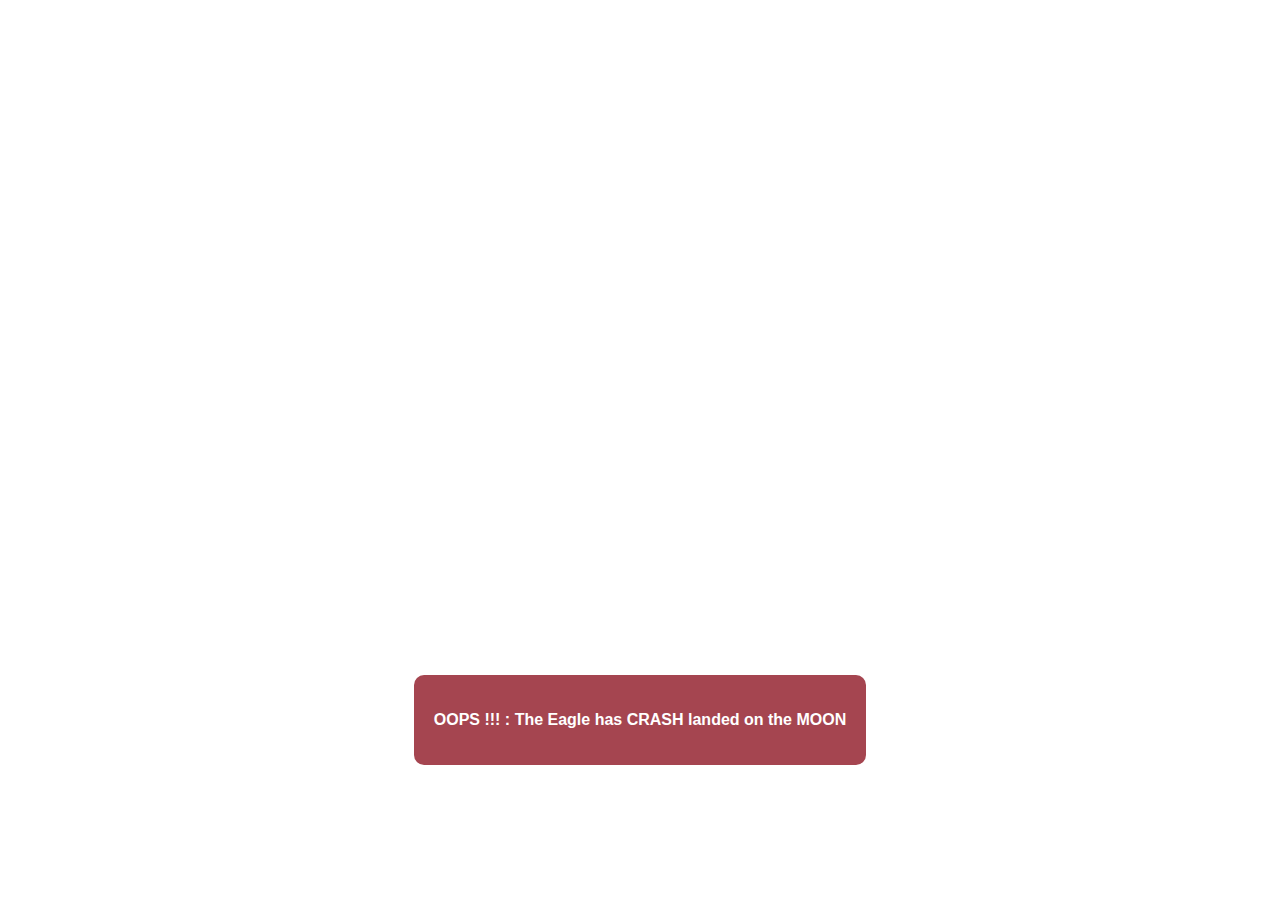
==== gameoverCrash.html @ 01f496ae "added astroids" ====
<!DOCTYPE html>
<html lang="en">
<head>
    
    <meta charset="UTF-8">
    <meta name="viewport" content="width=device-width, initial-scale=1.0">
    <title>Rocket Lander</title>
    <link rel="stylesheet" href="css/main.css">
</head>

<body><div style="background-image: url('css/CrashlandRocket.png'); background-size: cover; background-position: center center; background-repeat: no-repeat; height: 75dvh;"></div>
<!--<body style="background-image: url('css/Landing.png');background-size: center;background-position: center center;background-repeat: no-repeat;">-->
<!--<div class=".backgroundRocket-image"> </div>  -->
    <!---- Put JS HERE  -->
    <!--<div id=".backgroundRocket-image "></div>  -->
    <div class="contentCrash">
        <p>OOPS !!! : The Eagle has CRASH landed on the MOON</p>
    </div>
    
</body>
</html
---- css/main.css ----
body {
    background-image: url('css/blue sky v1.png');
    background-size: cover;
    background-repeat: no-repeat;
    background-position: center center;
    font-family: Arial, sans-serif;
    font-weight: bold;
    color: white;
    place-items: center;
    margin: 0;
    padding: 0;
}


#board {
    background-image: url('css/blue sky v1.png');
    height: 100vh;
    position: relative;
    overflow: hidden;
}
#player {
    background-color: transparent;
    background-image: url('css/platform.png');
    background-size: cover;
    position: absolute;
}
.obstacle {
    
    background-color: transparent;
    background-size: small;
    position: absolute;
}

.astroid {
    
    background-color: transparent;
    background-size: small;
    position: absolute;
    width: auto; 
    height: 25px; 
}

#page-gameover {
    text-align: center;
    background-color: rgb(166, 161, 171);
}

.contentCrash {
    text-align: center;
    background-color: rgba(143, 22, 36, 0.8);
    padding: 20px;
    border-radius: 10px;
}

.contentLand {
    text-align: center;
    background-color: rgba(22, 143, 34, 0.8);
    padding: 20px;
    border-radius: 10px;
}
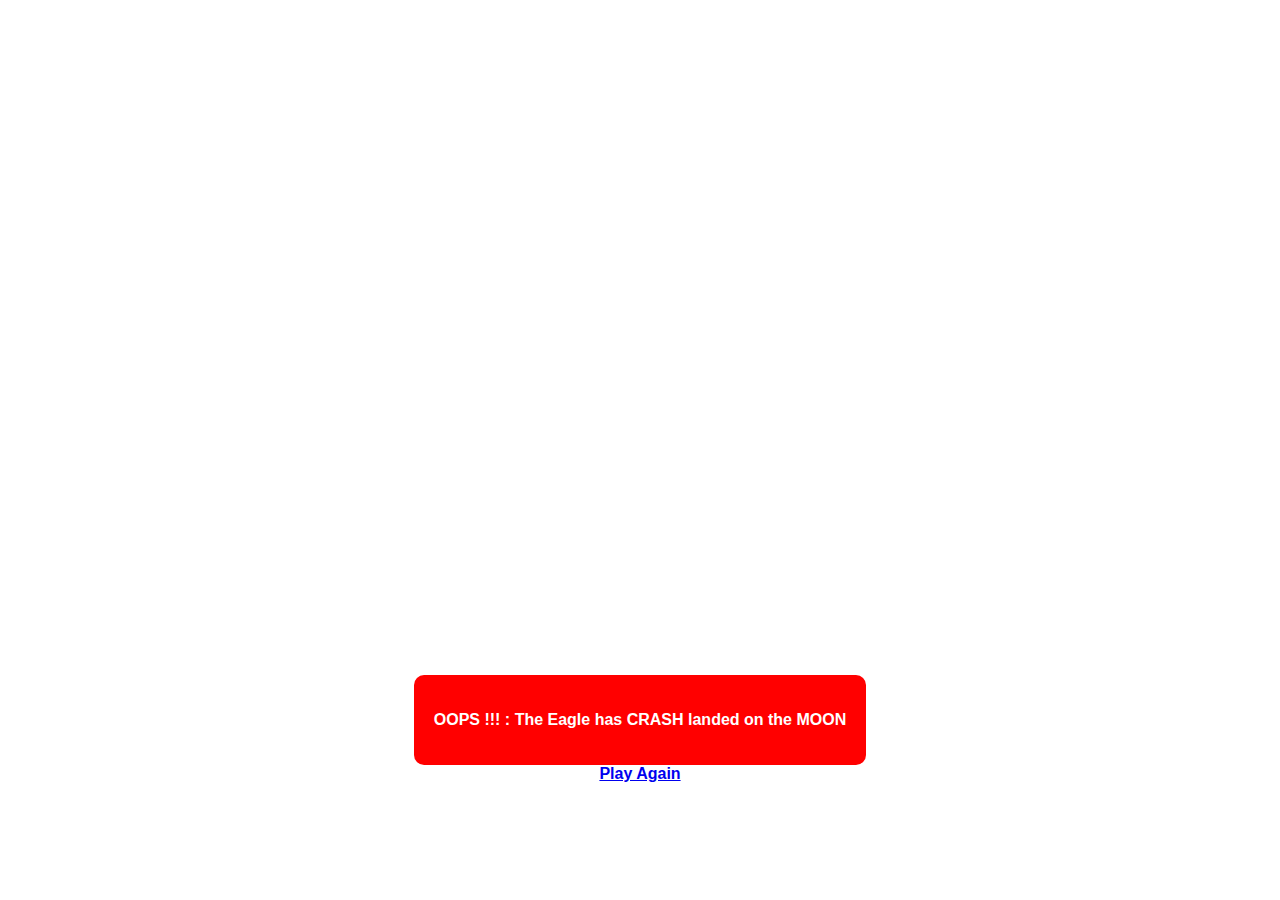
==== commit 5e67c80b: "added the play again page" ====
--- a/gameoverCrash.html
+++ b/gameoverCrash.html
@@ -16,6 +16,11 @@
     <div class="contentCrash">
         <p>OOPS !!! : The Eagle has CRASH landed on the MOON</p>
     </div>
+
+    <div class="button">
+        <a href="index.html">Play Again</a>
+    </div>
+
     
 </body>
 </html--- a/css/main.css
+++ b/css/main.css
@@ -24,9 +24,10 @@
     background-color: transparent;
     background-image: url('css/platform.png');
     background-size: cover;
-    position: absolute;
+    position:relative;
+    offset-position: 20px;
 }
-.obstacle {
+.rocket {
     
     background-color: transparent;
     background-size: small;
@@ -49,14 +50,52 @@
 
 .contentCrash {
     text-align: center;
-    background-color: rgba(143, 22, 36, 0.8);
+    background-color: red;
     padding: 20px;
     border-radius: 10px;
 }
 
 .contentLand {
     text-align: center;
-    background-color: rgba(22, 143, 34, 0.8);
+    background-color: orange;
     padding: 20px;
     border-radius: 10px;
-}+    
+}
+
+.title {
+    text-align: center;
+    background-color: rgba(141, 143, 22, 0.8);
+    
+}
+#timer {
+    font-size: 18px;
+    color: red; /* Add red font color */
+  }
+
+#score {
+    font-size: 15px;
+    color: blue; /* Add red font color */
+  }
+
+.scoreBoard {
+    background-color: transparent;
+    background-size: small;
+    position: absolute;
+    width: auto; 
+    height: 25px; 
+}
+
+#button {
+    background-color: #4CAF50;
+    border: none;
+    color: white;
+    padding: 10px 20px;
+    text-align: center;
+    text-decoration: none;
+    display: inline-block;
+    font-size: 16px;
+    margin: 4px 2px;
+    cursor: pointer;
+    border-radius: 5px;
+  }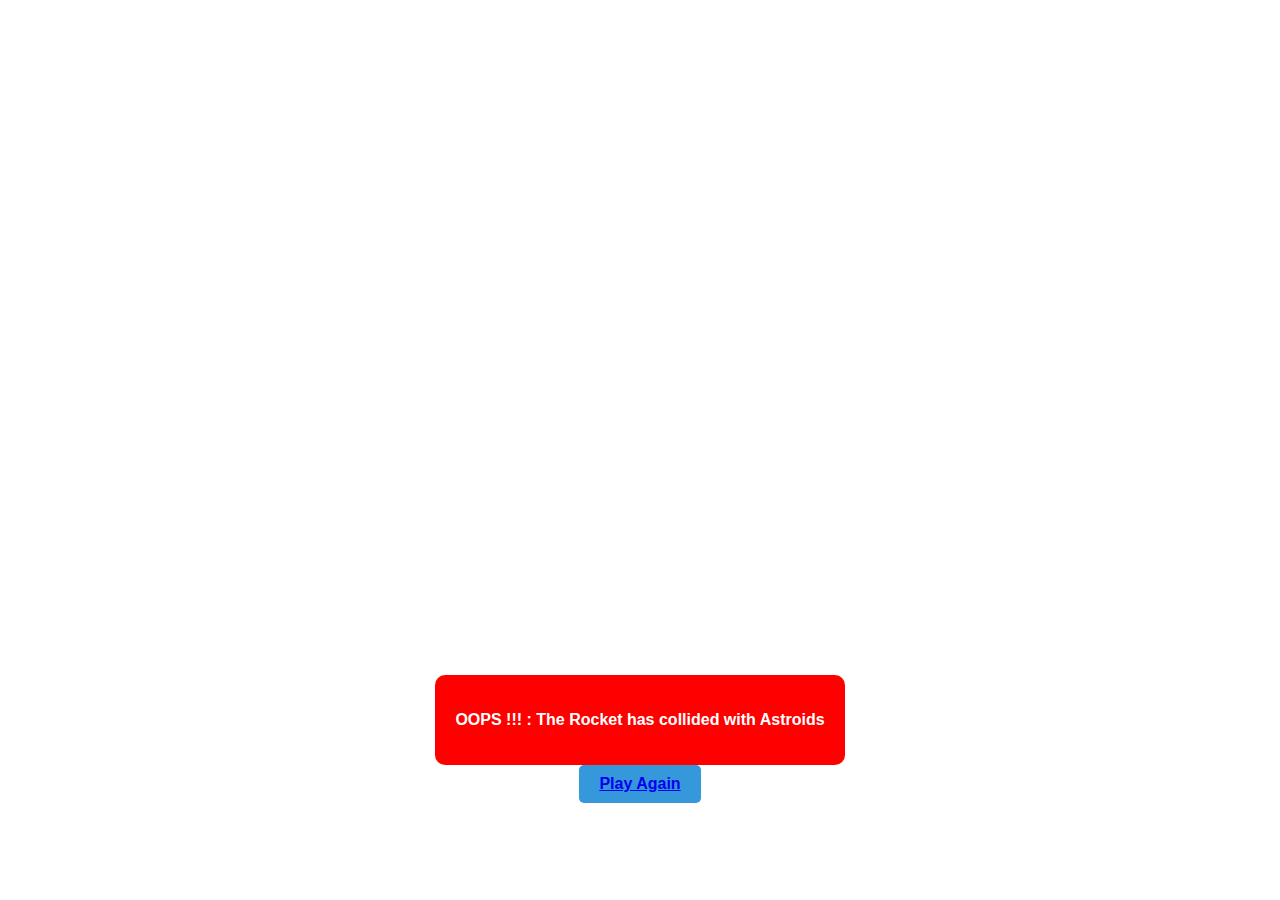
==== commit 6f557829: "added Lauch and instructions page and program completion" ====
--- a/gameoverCrash.html
+++ b/gameoverCrash.html
@@ -14,7 +14,7 @@
     <!---- Put JS HERE  -->
     <!--<div id=".backgroundRocket-image "></div>  -->
     <div class="contentCrash">
-        <p>OOPS !!! : The Eagle has CRASH landed on the MOON</p>
+        <p>OOPS !!! : The Rocket has collided with Astroids</p>
     </div>
 
     <div class="button">
--- a/css/main.css
+++ b/css/main.css
@@ -57,10 +57,18 @@
 
 .contentLand {
     text-align: center;
-    background-color: orange;
+    background-color: royalblue;
     padding: 20px;
     border-radius: 10px;
     
+}
+
+.rocketLaunch {
+    text-align: left;
+    background-color: cornflowerblue;
+    padding: 20px;
+    border-radius: 10px;
+
 }
 
 .title {
@@ -86,16 +94,20 @@
     height: 25px; 
 }
 
-#button {
-    background-color: #4CAF50;
-    border: none;
-    color: white;
+.button-container {
+    display: flex;
+    justify-content: center;
+    align-items: center;
+    height: relative; 
+}
+
+.button {
+    background-color: #3498db;
     padding: 10px 20px;
-    text-align: center;
-    text-decoration: none;
-    display: inline-block;
-    font-size: 16px;
-    margin: 4px 2px;
-    cursor: pointer;
     border-radius: 5px;
-  }+}
+
+
+
+
+
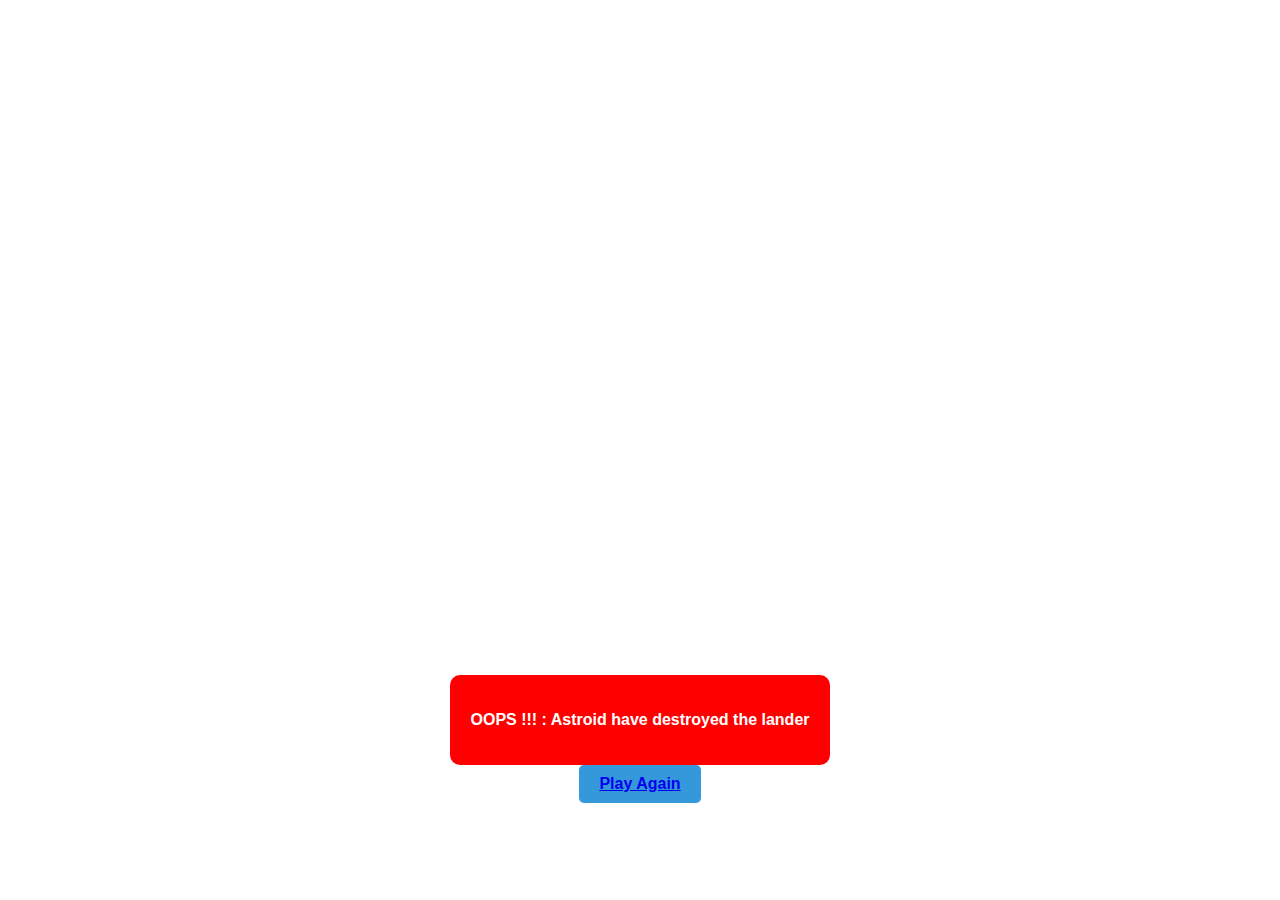
==== commit a53281c1: "project completed" ====
--- a/gameoverCrash.html
+++ b/gameoverCrash.html
@@ -14,11 +14,11 @@
     <!---- Put JS HERE  -->
     <!--<div id=".backgroundRocket-image "></div>  -->
     <div class="contentCrash">
-        <p>OOPS !!! : The Rocket has collided with Astroids</p>
+        <p>OOPS !!! : Astroid have destroyed the lander</p>
     </div>
 
     <div class="button">
-        <a href="index.html">Play Again</a>
+        <a href="rocketLaunchPage.html">Play Again</a>
     </div>
 
     
